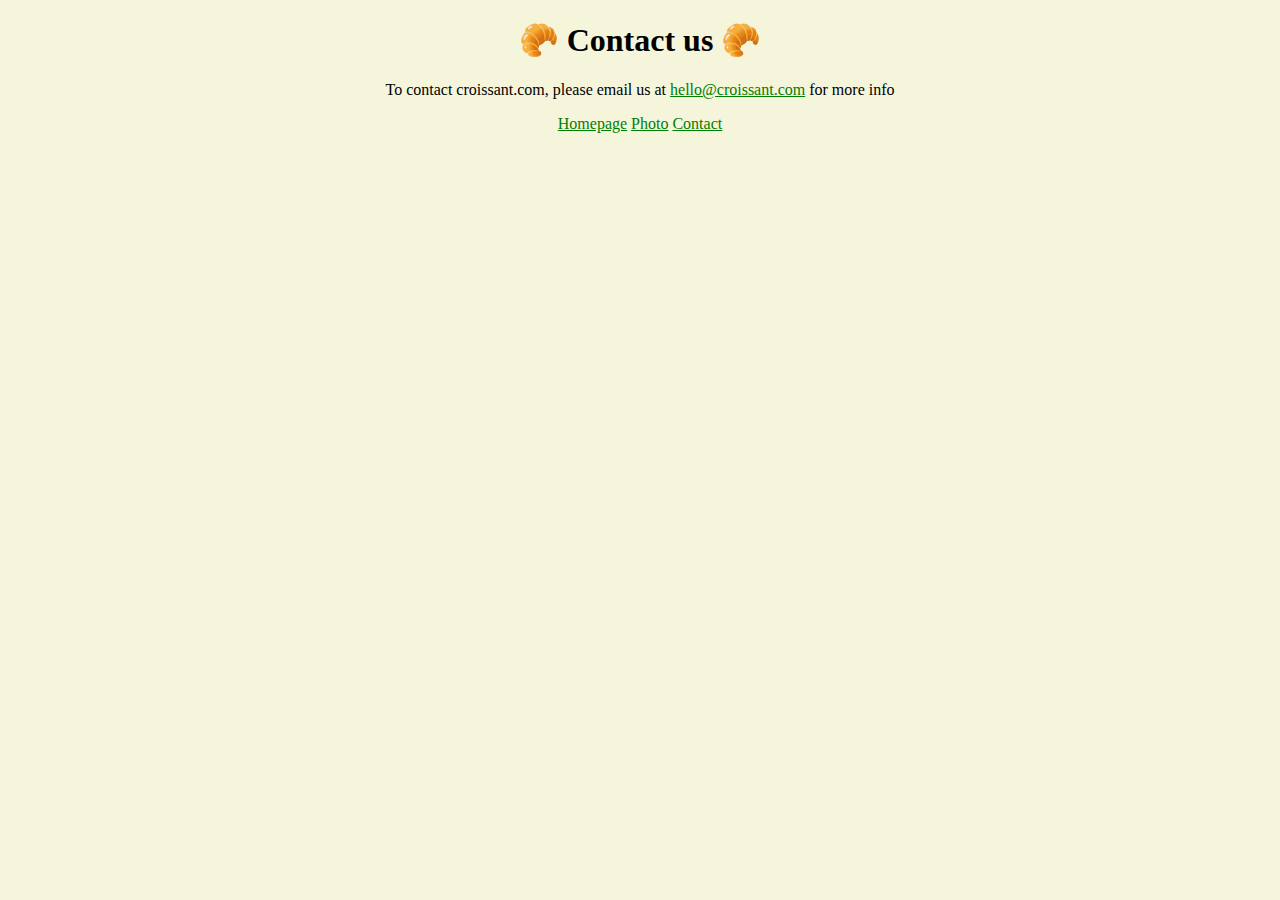
==== contact.html @ f02d8e03 "Created app structure" ====
<!DOCTYPE html>
<html lang="en">
  <head>
    <meta charset="UTF-8" />
    <meta http-equiv="X-UA-Compatible" content="IE=edge" />
    <meta name="viewport" content="width=device-width, initial-scale=1.0" />
    <title>Contact</title>
    <link rel="stylesheet" href="/css/styles.css" />
  </head>
  <body>
    <h1>🥐 Contact us 🥐</h1>
    <p>
      To contact croissant.com, please email us at
      <a href="mailto: hello@croissant.com">hello@croissant.com</a>
      for more info
    </p>
    <a href="/">Homepage</a>
    <a href="/photo.html">Photo</a>
    <a href="/contact.html">Contact</a>
  </body>
</html>
---- css/styles.css ----
body {
  background: beige;
  text-align: center;
}

a {
  color: green;
}
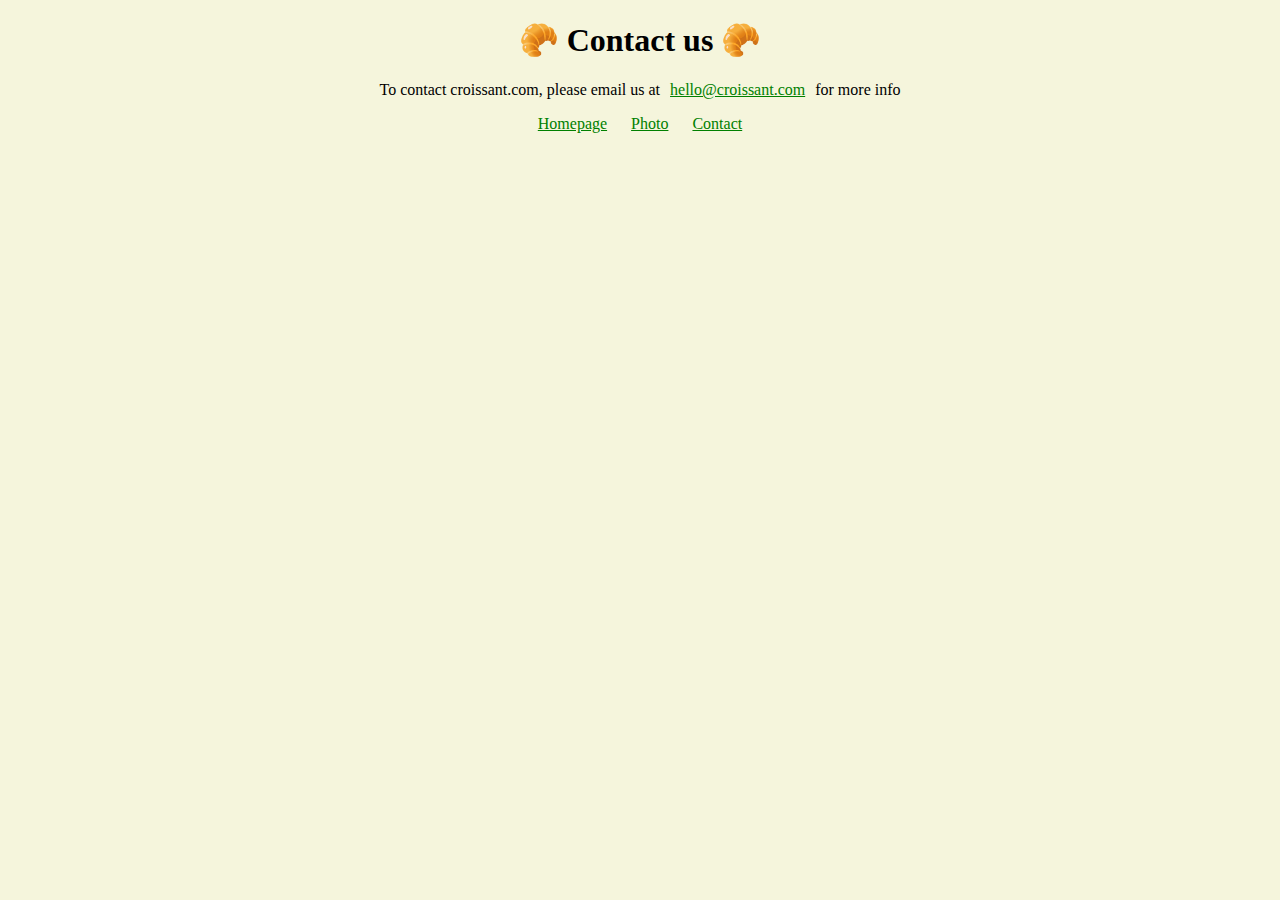
==== commit b34780c9: "Made app Google friendly with SEO" ====
--- a/contact.html
+++ b/contact.html
@@ -4,18 +4,19 @@
     <meta charset="UTF-8" />
     <meta http-equiv="X-UA-Compatible" content="IE=edge" />
     <meta name="viewport" content="width=device-width, initial-scale=1.0" />
-    <title>Contact</title>
+    <title>Contact us - Croissant.com</title>
     <link rel="stylesheet" href="/css/styles.css" />
   </head>
   <body>
     <h1>🥐 Contact us 🥐</h1>
     <p>
-      To contact croissant.com, please email us at
-      <a href="mailto: hello@croissant.com">hello@croissant.com</a>
-      for more info
+      To contact croissant.com, please email us at<a
+        href="mailto: hello@croissant.com"
+        >hello@croissant.com</a
+      >for more info
     </p>
-    <a href="/">Homepage</a>
-    <a href="/photo.html">Photo</a>
-    <a href="/contact.html">Contact</a>
+    <a href="/" title="homepage">Homepage</a>
+    <a href="/photo.html" title="photo">Photo</a>
+    <a href="/contact.html" title="contact">Contact</a>
   </body>
 </html>
--- a/css/styles.css
+++ b/css/styles.css
@@ -5,4 +5,5 @@
 
 a {
   color: green;
+  margin: 0 10px;
 }
